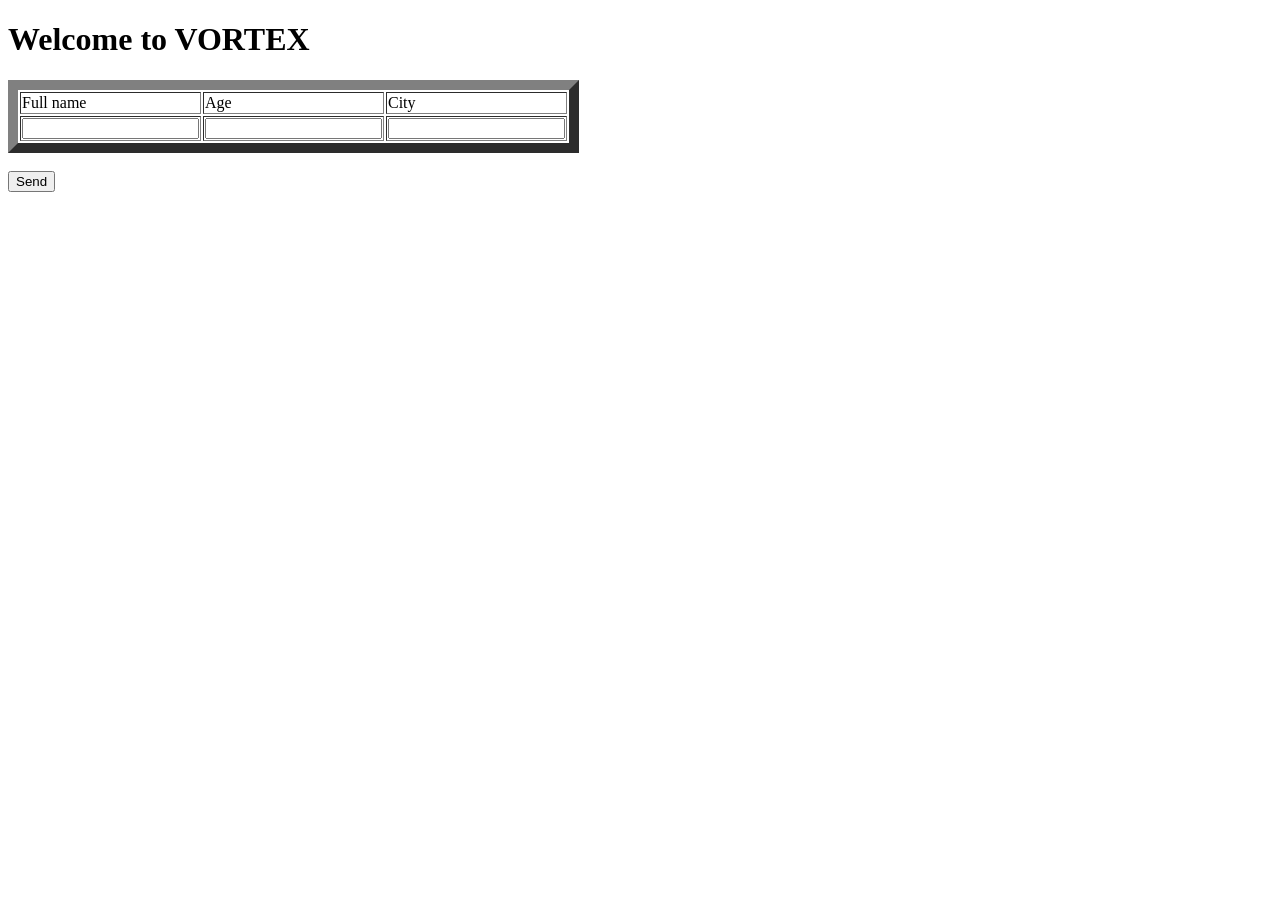
==== index.html @ 848b486f "Add files via upload" ====
<!DOCTYPE html>
<html lang="en">

<head>
    <meta charset="UTF-8">
    <meta name="viewport" content="width=device-width, initial-scale=1.0">
    <title>Fayssal's Website</title>
    <link rel="stylesheet" href="css/style.css">

</head>

<body>
    <h1 class="welcome-title">Welcome to VORTEX </h1>
    <form action="page1.html" method="get">
        <table border="10">
            <tr>
                <h2>
                    <td>Full name</td>
                    <td>Age</td>
                    <td>City</td>
                </h2>
            </tr>
            <tr>
                <td><input type="text" name=fullname></td>
                <td><input type="text" name=age></td>
                <td><input type="text" name=City></td>
            </tr>

        </table>
        <br>

        <i><button type="submit">Send</button></i>

    </form>
</body>

</html>
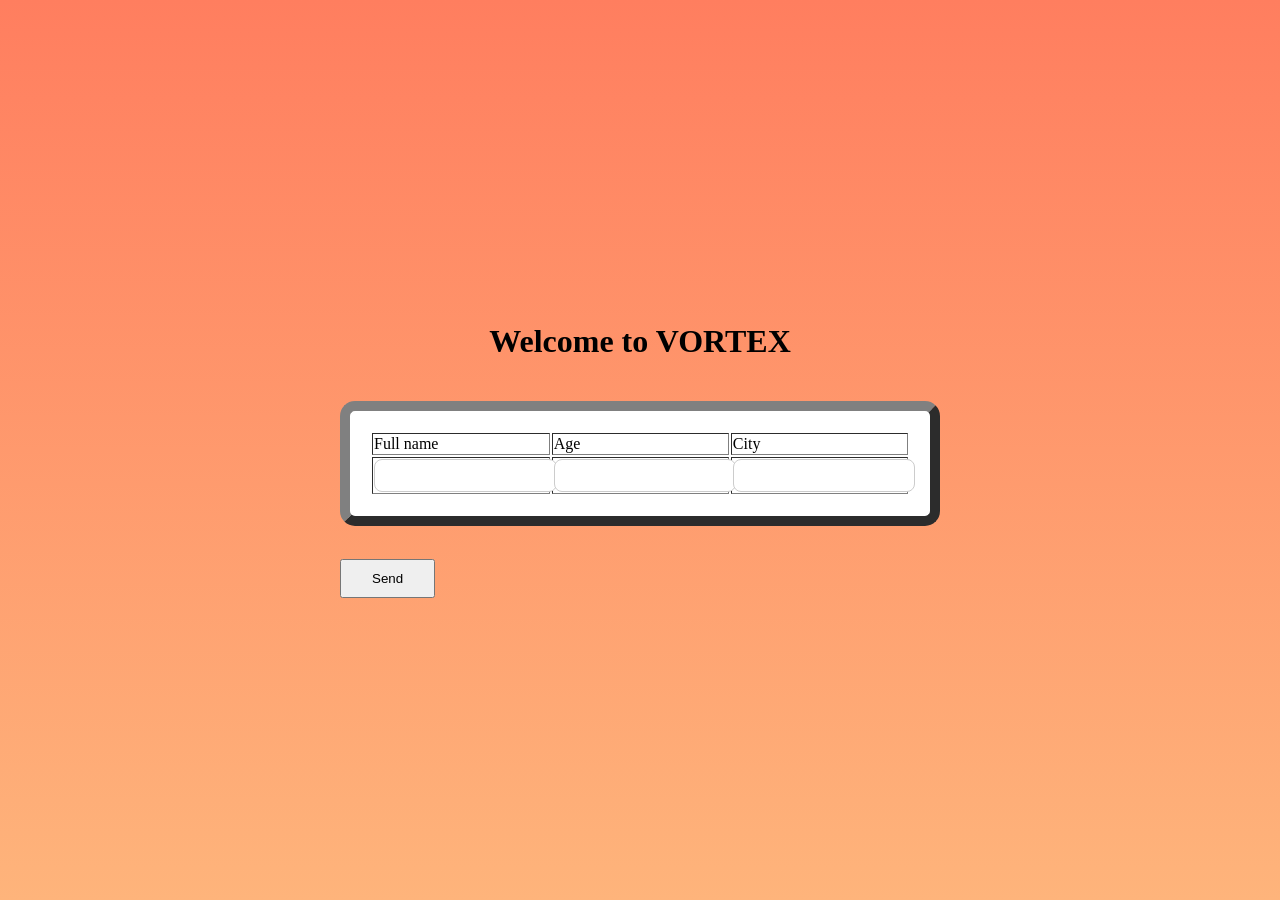
==== commit 7833b940: "Update index.html" ====
--- a/index.html
+++ b/index.html
@@ -5,7 +5,7 @@
     <meta charset="UTF-8">
     <meta name="viewport" content="width=device-width, initial-scale=1.0">
     <title>Fayssal's Website</title>
-    <link rel="stylesheet" href="css/style.css">
+    <link rel="stylesheet" href="style.css">
 
 </head>
 
@@ -34,4 +34,4 @@
     </form>
 </body>
 
-</html>+</html>
--- a/style.css
+++ b/style.css
@@ -0,0 +1,37 @@
+body {
+    background: linear-gradient(to bottom, #ff7e5f, #feb47b);
+    background-repeat: no-repeat;
+    background-attachment: fixed;
+    min-height: 100vh;
+    margin: 0;
+    display: flex;
+    flex-direction: column;
+    justify-content: center;
+    align-items: center;
+}
+
+table {
+    width: 600px;
+    background: white;
+    padding: 20px;
+    border-radius: 15px;
+    box-shadow: 0px 5px 20px rgba(0, 0, 0, 0, 3);
+}
+
+input {
+    width: 95%;
+    padding: 8px;
+    border-radius: 8px;
+    border: 1px solid #ccc;
+}
+
+button {
+    margin-top: 15px;
+    padding: 10px 30px;
+    background: rgb(8;4;41);
+    font-size: 16px cursor: pointer
+}
+
+button:hover {
+    background: rgb(195, 107, 13);
+}
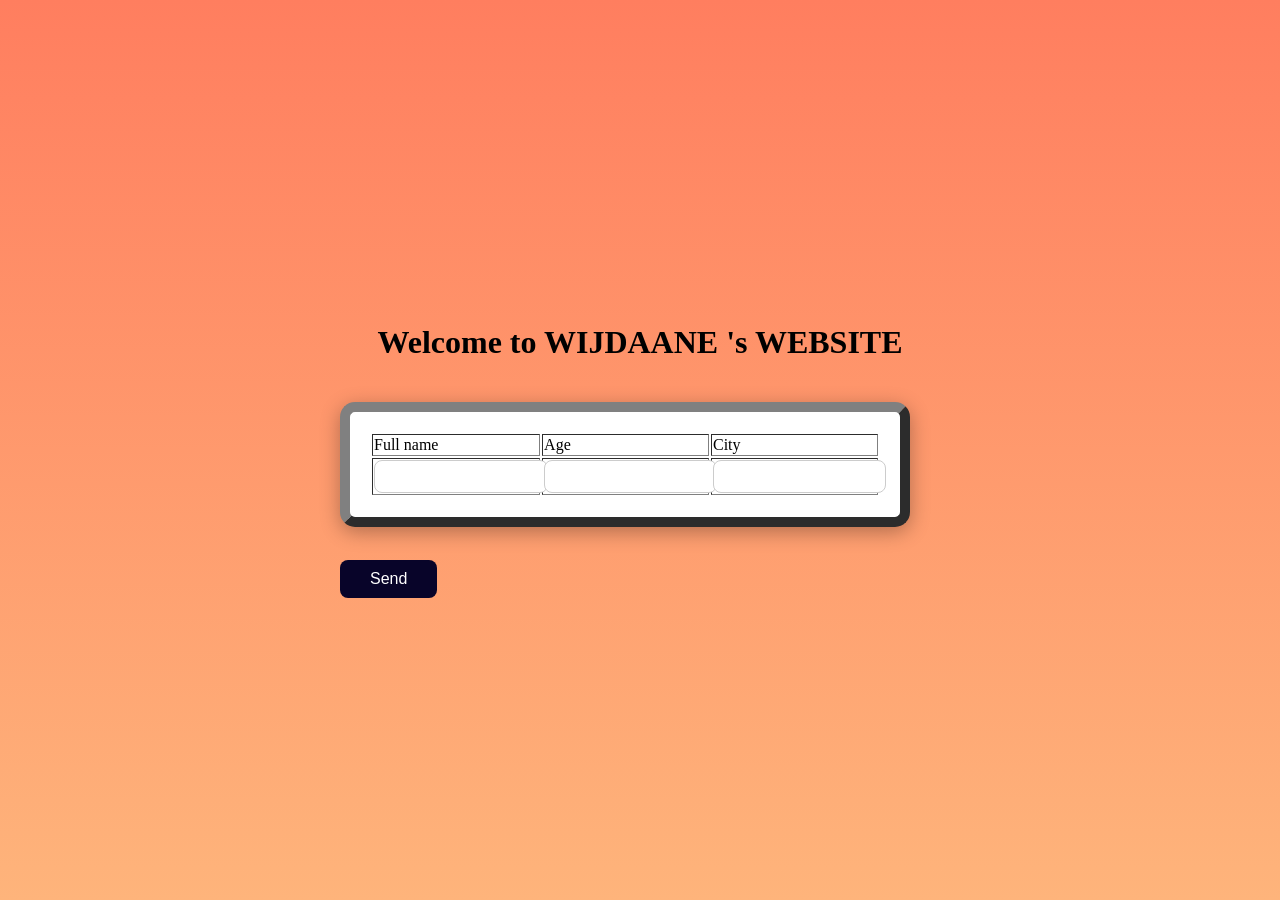
==== commit 17ce4cf2: "Update index.html" ====
--- a/index.html
+++ b/index.html
@@ -4,13 +4,13 @@
 <head>
     <meta charset="UTF-8">
     <meta name="viewport" content="width=device-width, initial-scale=1.0">
-    <title>Fayssal's Website</title>
+    <title>Wijdane's Website</title>
     <link rel="stylesheet" href="style.css">
 
 </head>
 
 <body>
-    <h1 class="welcome-title">Welcome to VORTEX </h1>
+    <h1 class="welcome-title">Welcome to WIJDAANE 's WEBSITE </h1>
     <form action="page1.html" method="get">
         <table border="10">
             <tr>
--- a/style.css
+++ b/style.css
@@ -11,11 +11,12 @@
 }
 
 table {
-    width: 600px;
+    width: 95%;
+    max-width: 600px;
     background: white;
     padding: 20px;
     border-radius: 15px;
-    box-shadow: 0px 5px 20px rgba(0, 0, 0, 0, 3);
+    box-shadow: 0px 5px 20px rgba(0, 0, 0, 0.3);
 }
 
 input {
@@ -28,10 +29,10 @@
 button {
     margin-top: 15px;
     padding: 10px 30px;
-    background: rgb(8;4;41);
-    font-size: 16px cursor: pointer
+    background: rgb(8,4,41);
+    color: white;
+    font-size: 16px;
+    cursor: pointer;
+    border: none;
+    border-radius: 8px;
 }
-
-button:hover {
-    background: rgb(195, 107, 13);
-}
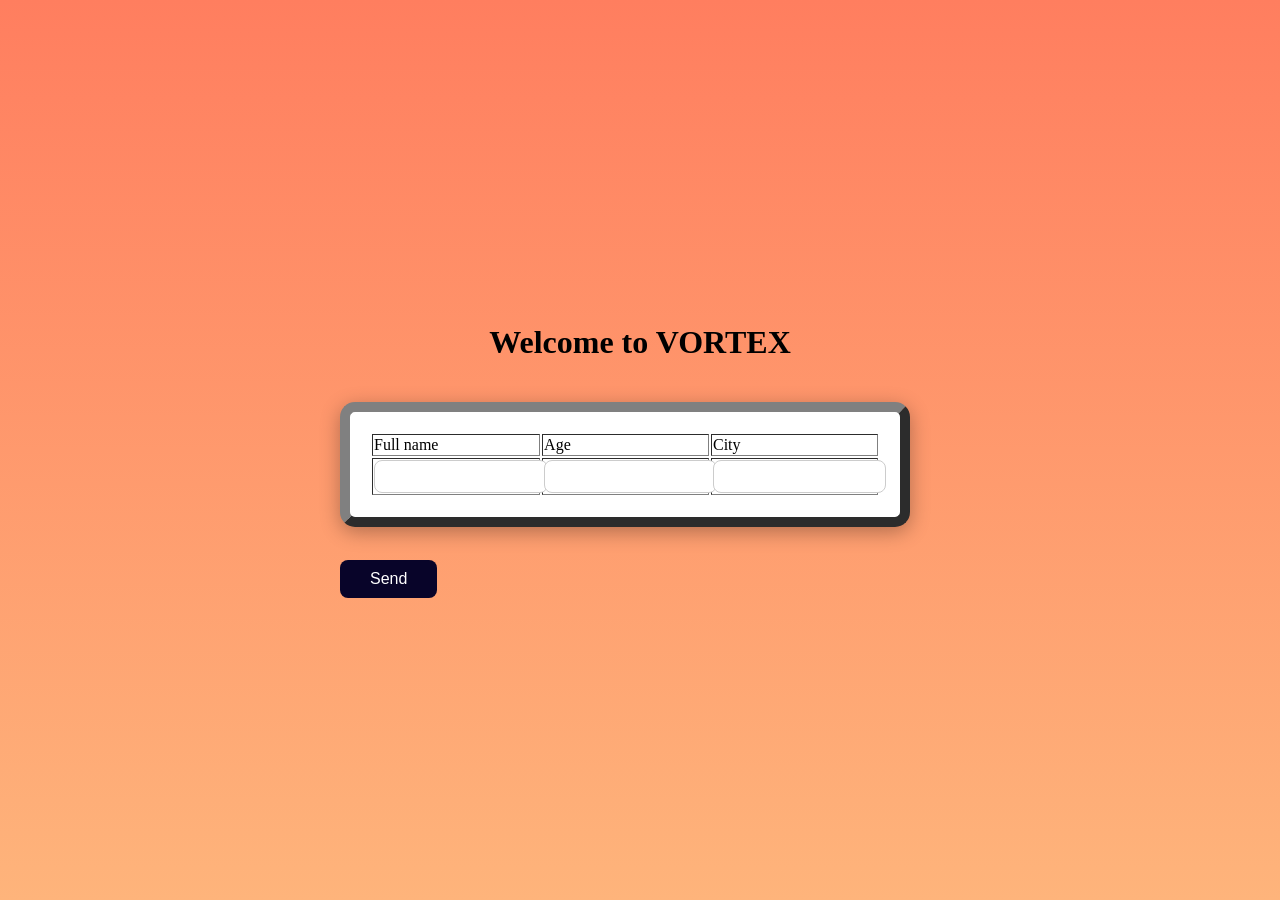
==== commit 0b99a125: "Rename website from Wijdane to Fayssal and update title" ====
--- a/index.html
+++ b/index.html
@@ -4,13 +4,13 @@
 <head>
     <meta charset="UTF-8">
     <meta name="viewport" content="width=device-width, initial-scale=1.0">
-    <title>Wijdane's Website</title>
+    <title>Fayssal's Website</title>
     <link rel="stylesheet" href="style.css">
 
 </head>
 
 <body>
-    <h1 class="welcome-title">Welcome to WIJDAANE 's WEBSITE </h1>
+    <h1 class="welcome-title">Welcome to VORTEX </h1>
     <form action="page1.html" method="get">
         <table border="10">
             <tr>
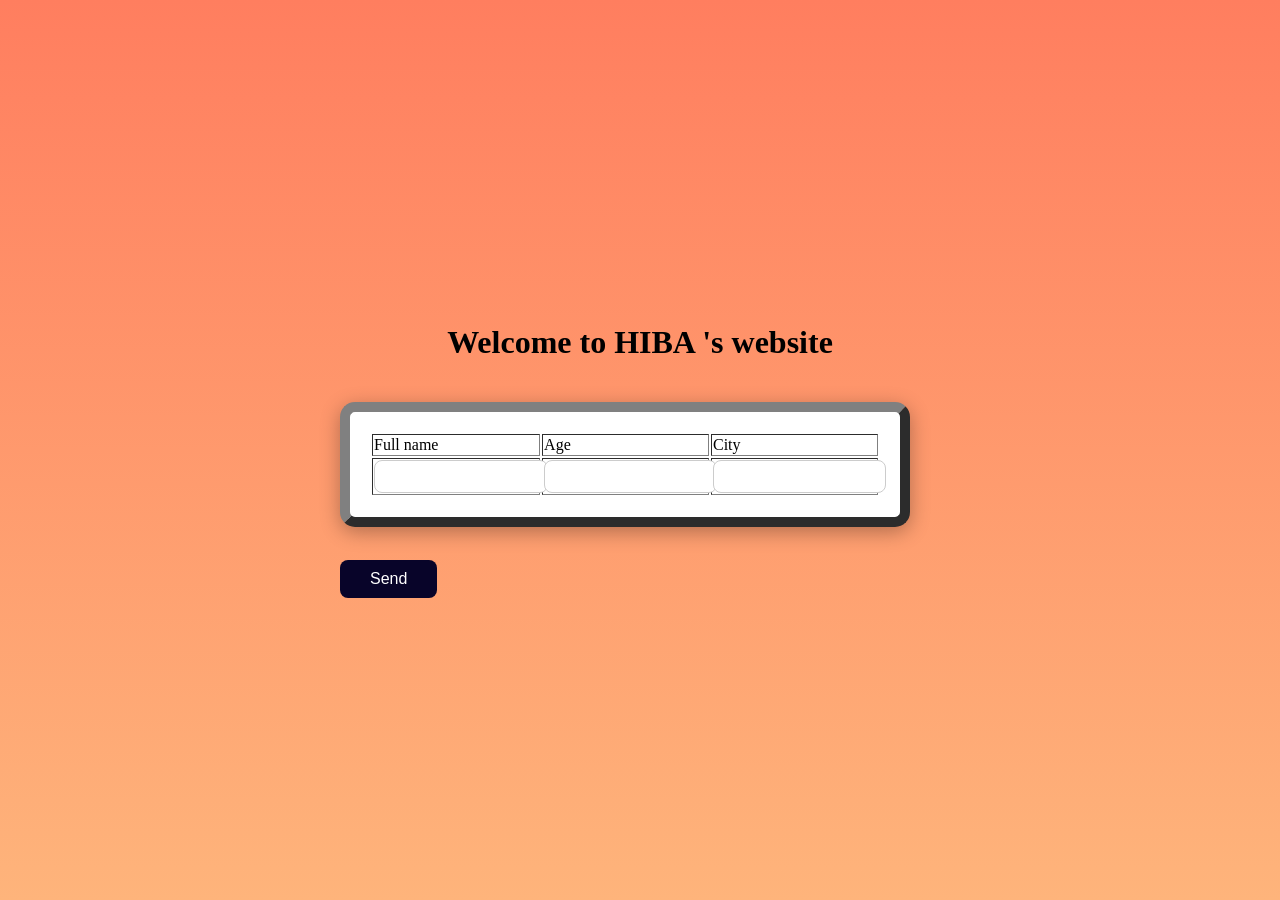
==== commit 937c266f: "Change website title and welcome message" ====
--- a/index.html
+++ b/index.html
@@ -4,13 +4,13 @@
 <head>
     <meta charset="UTF-8">
     <meta name="viewport" content="width=device-width, initial-scale=1.0">
-    <title>Fayssal's Website</title>
+    <title>HIBA's Website</title>
     <link rel="stylesheet" href="style.css">
 
 </head>
 
 <body>
-    <h1 class="welcome-title">Welcome to VORTEX </h1>
+    <h1 class="welcome-title">Welcome to HIBA 's website </h1>
     <form action="page1.html" method="get">
         <table border="10">
             <tr>
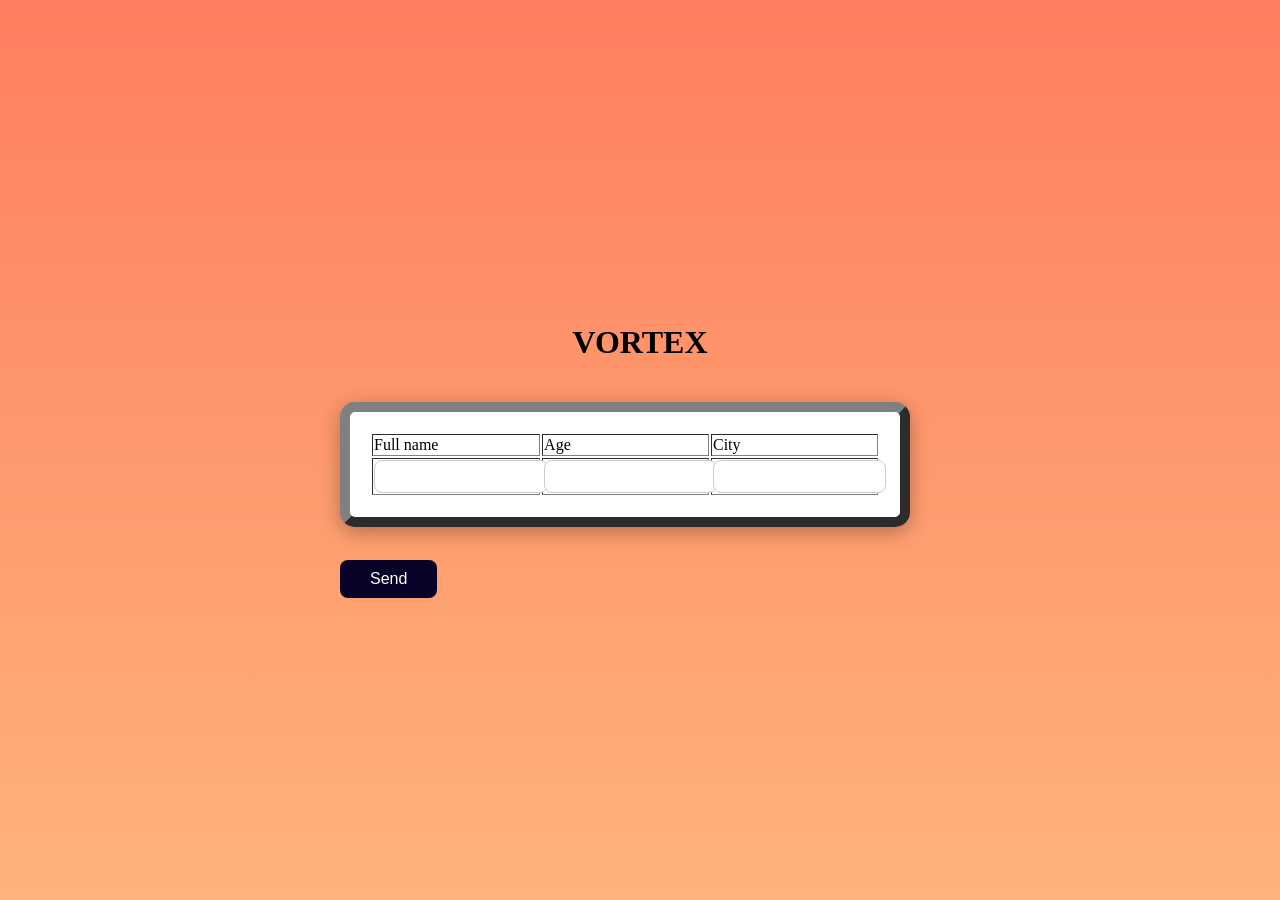
==== commit 9ee3597d: "Update website title and welcome message" ====
--- a/index.html
+++ b/index.html
@@ -4,13 +4,13 @@
 <head>
     <meta charset="UTF-8">
     <meta name="viewport" content="width=device-width, initial-scale=1.0">
-    <title>HIBA's Website</title>
+    <title>Fayssal's Website</title>
     <link rel="stylesheet" href="style.css">
 
 </head>
 
 <body>
-    <h1 class="welcome-title">Welcome to HIBA 's website </h1>
+    <h1 class="welcome-title">VORTEX </h1>
     <form action="page1.html" method="get">
         <table border="10">
             <tr>
